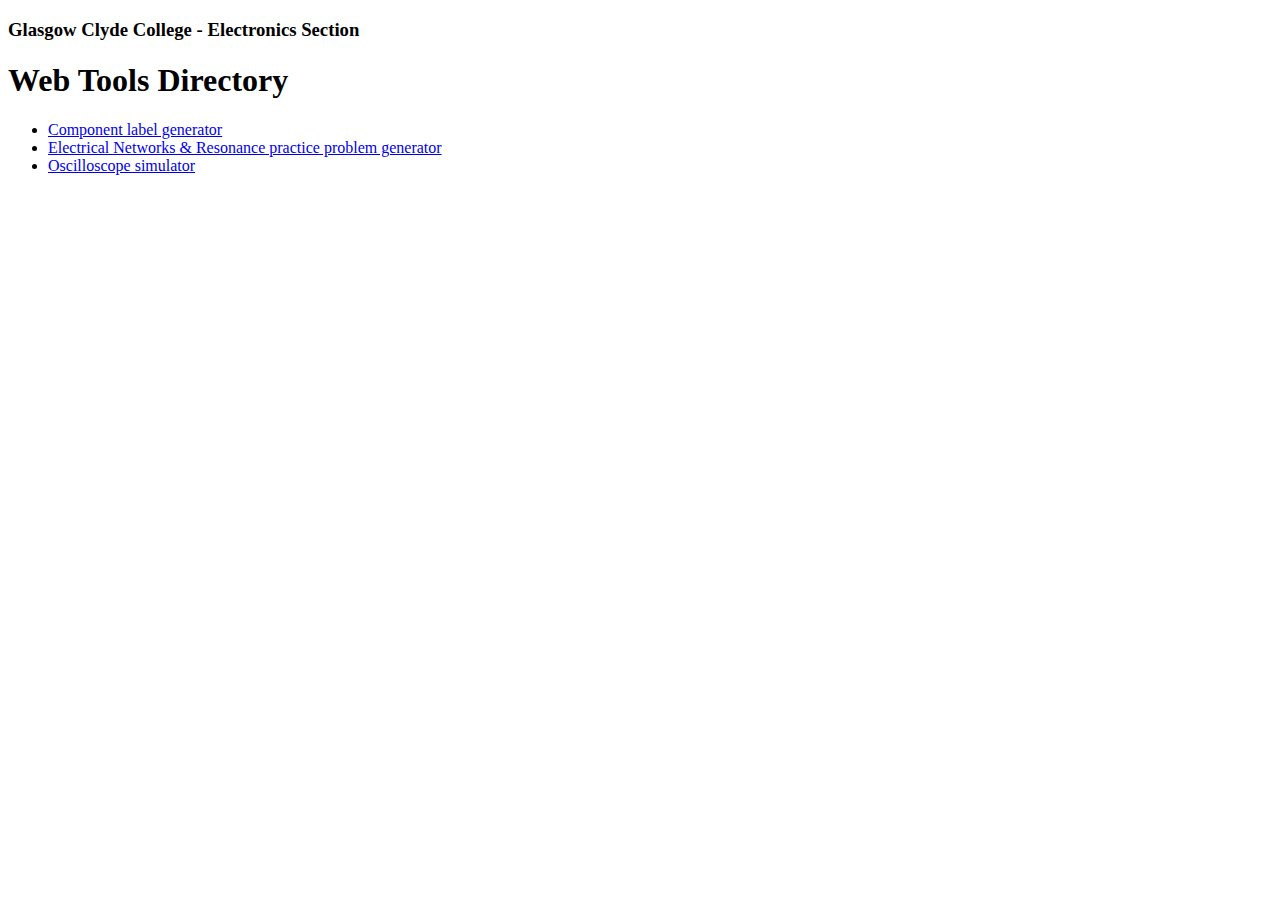
==== index.html @ 3c559859 "Create index.html" ====
<!DOCTYPE html>
<html lang="en">
	<head>
    		<title>GCC Electronics Web Tools</title>
    		<meta charset="utf-8"/>
 	</head>
  	<body>
      <h3 id="pageSubheading">Glasgow Clyde College - Electronics Section</h3>
      <h1 id="pageHeading">Web Tools Directory</h1>

      <section id="tools">
        <ul>
          <li><a href="https://rh-gcc.github.io/component-label-generator">Component label generator</a></li>
          <li><a href="https://rh-gcc.github.io/enr-problem-generator">Electrical Networks & Resonance practice problem generator</a></li>
          <li><a href="https://rh-gcc.github.io/oscilloscope-simulator">Oscilloscope simulator</a></li>
        </ul>
      </section>
  	</body>
</html>
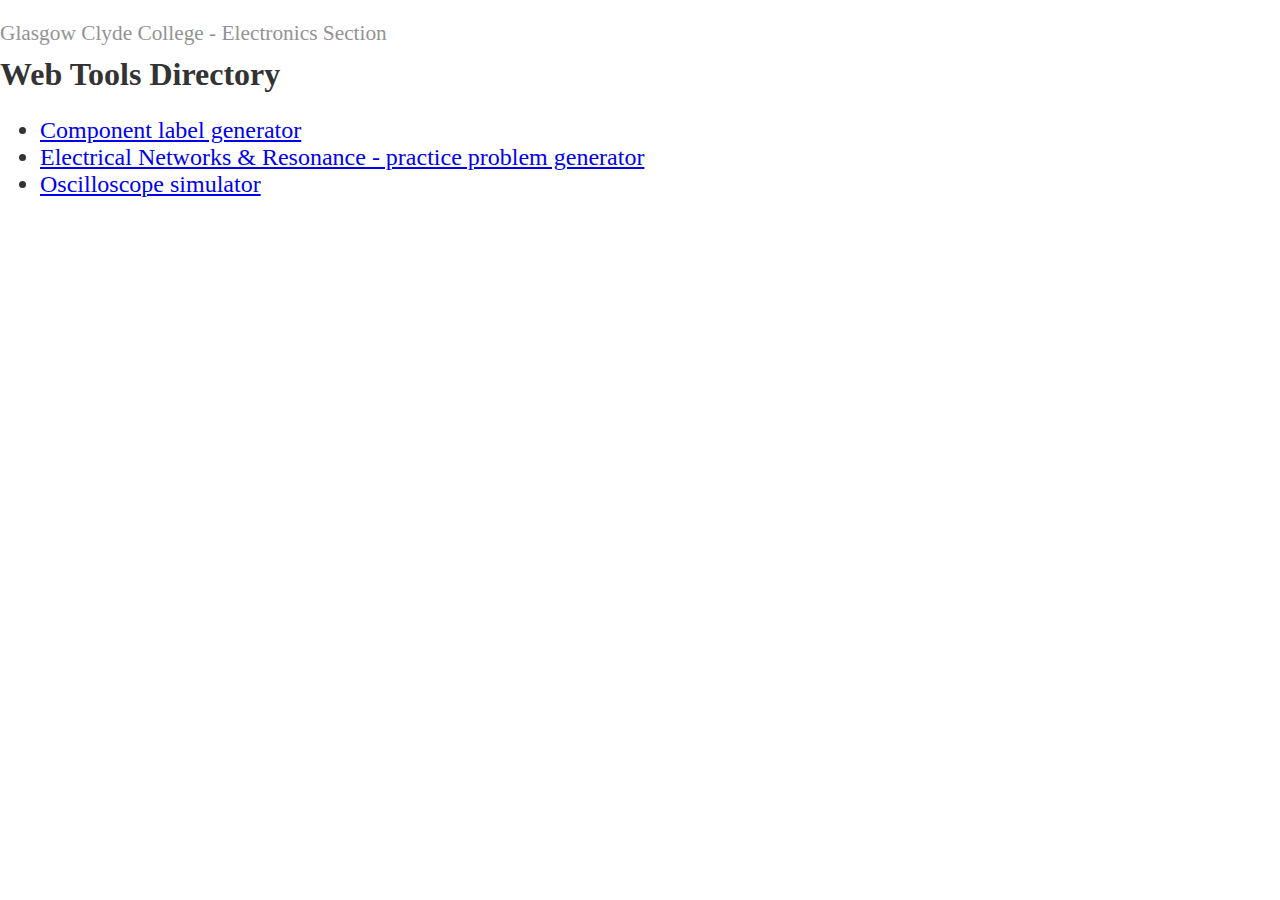
==== commit 665e6a78: "Update index.html" ====
--- a/index.html
+++ b/index.html
@@ -1,19 +1,20 @@
 <!DOCTYPE html>
 <html lang="en">
 	<head>
-    		<title>GCC Electronics Web Tools</title>
+    		<title>GCC Electronics Web Tool Directory</title>
+		<link rel="stylesheet" type="text/css" href="style.css">
     		<meta charset="utf-8"/>
  	</head>
   	<body>
-      <h3 id="pageSubheading">Glasgow Clyde College - Electronics Section</h3>
-      <h1 id="pageHeading">Web Tools Directory</h1>
+	      <h3 id="pageSubheading">Glasgow Clyde College - Electronics Section</h3>
+	      <h1 id="pageHeading">Web Tools Directory</h1>
 
-      <section id="tools">
-        <ul>
-          <li><a href="https://rh-gcc.github.io/component-label-generator">Component label generator</a></li>
-          <li><a href="https://rh-gcc.github.io/enr-problem-generator">Electrical Networks & Resonance practice problem generator</a></li>
-          <li><a href="https://rh-gcc.github.io/oscilloscope-simulator">Oscilloscope simulator</a></li>
-        </ul>
-      </section>
+	      <section id="tools">
+		<ul>
+		  <li><a href="https://rh-gcc.github.io/component-label-generator">Component label generator</a></li>
+		  <li><a href="https://rh-gcc.github.io/enr-revision-tool">Electrical Networks & Resonance - practice problem generator</a></li>
+		  <li><a href="https://rh-gcc.github.io/oscilloscope-simulator">Oscilloscope simulator</a></li>
+		</ul>
+	      </section>
   	</body>
 </html>
--- a/style.css
+++ b/style.css
@@ -0,0 +1,18 @@
+body {
+	color: #333;
+	margin: 0;
+	padding: 0;
+	font: 18pt "Tahoma";
+}
+
+#pageSubheading {
+	font-size: 16pt;
+	color: #939393;
+	font-weight: normal;
+	margin-bottom: 0;
+}
+
+#pageHeading {
+	margin-top: 10px;
+	font-size: 24pt;
+}
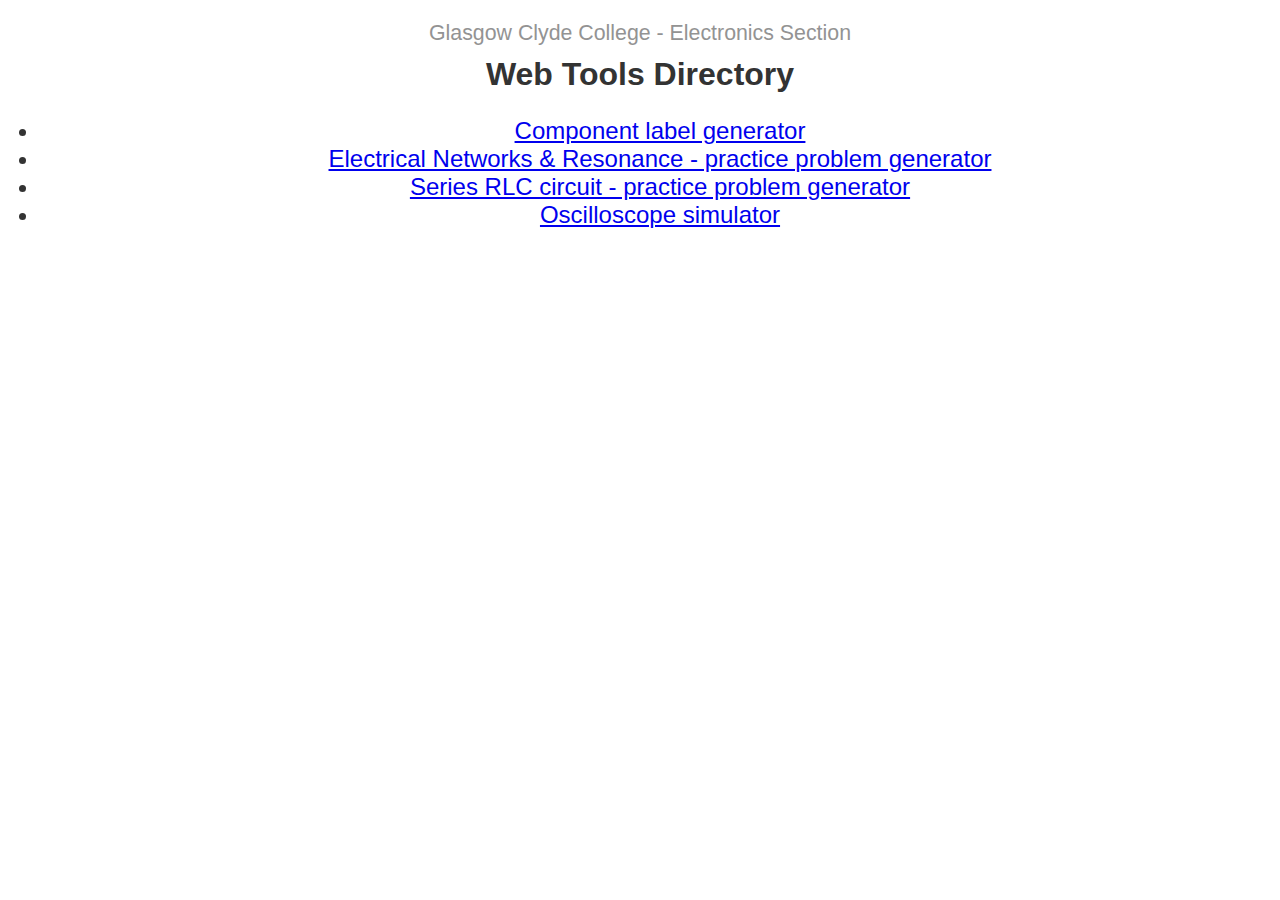
==== commit 1d6db81a: "Update index.html" ====
--- a/index.html
+++ b/index.html
@@ -13,6 +13,7 @@
 		<ul>
 		  <li><a href="https://rh-gcc.github.io/component-label-generator">Component label generator</a></li>
 		  <li><a href="https://rh-gcc.github.io/enr-revision-tool">Electrical Networks & Resonance - practice problem generator</a></li>
+		  <li><a href="https://rh-gcc.github.io/series-rlc">Series RLC circuit - practice problem generator</a></li>
 		  <li><a href="https://rh-gcc.github.io/oscilloscope-simulator">Oscilloscope simulator</a></li>
 		</ul>
 	      </section>
--- a/style.css
+++ b/style.css
@@ -2,7 +2,8 @@
 	color: #333;
 	margin: 0;
 	padding: 0;
-	font: 18pt "Tahoma";
+	font: 18pt "Tahoma", sans-serif;
+	text-align: center;
 }
 
 #pageSubheading {
